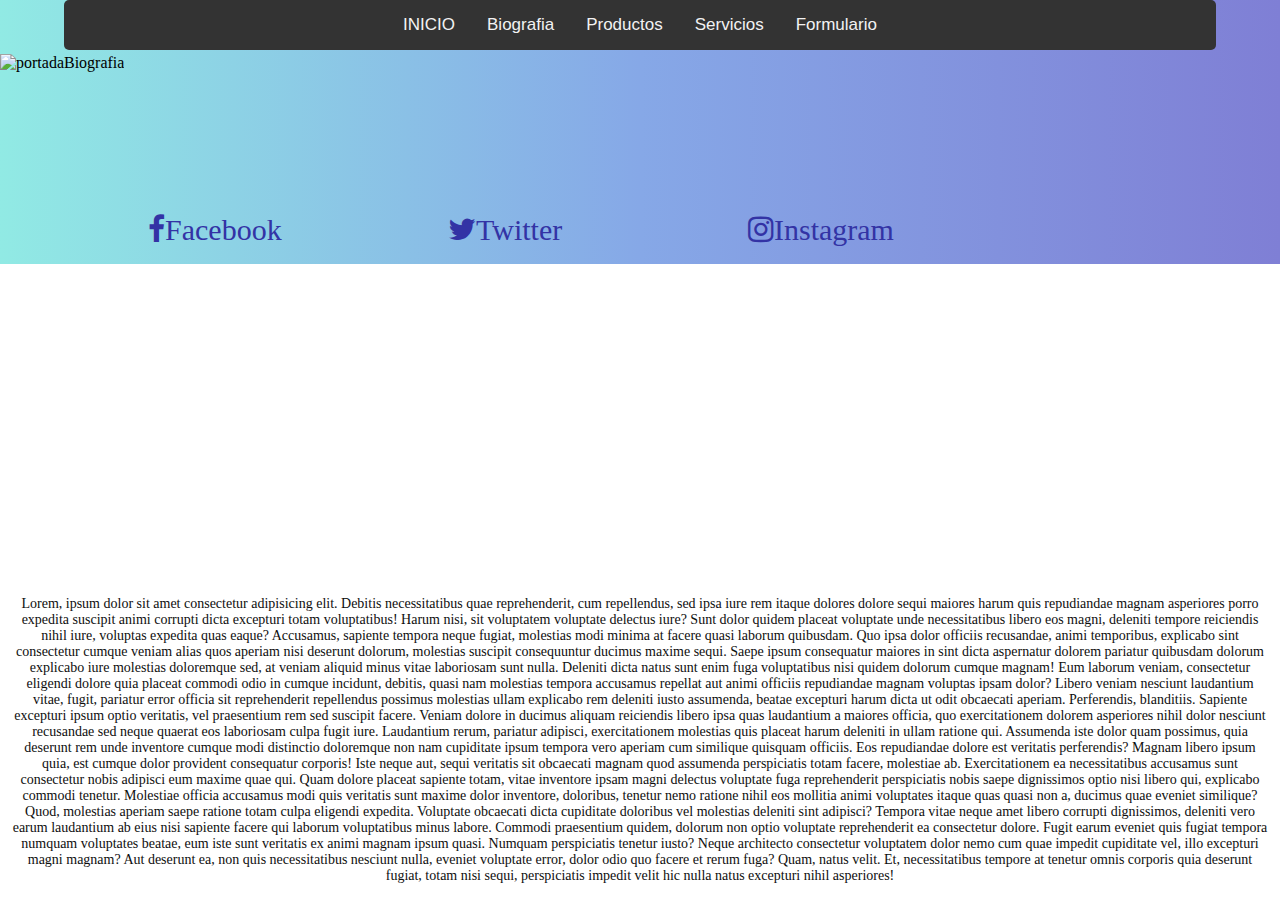
==== pages/biografia.html @ efdd9f63 "agregando cosas" ====
<!DOCTYPE html>
<html lang="en">
<head>
    <meta charset="UTF-8">
    <meta http-equiv="X-UA-Compatible" content="IE=edge">
    <meta name="viewport" content="width=device-width, initial-scale=1.0">
    <link rel="stylesheet" href="https://cdnjs.cloudflare.com/ajax/libs/font-awesome/4.7.0/css/font-awesome.min.css">
    <link rel="stylesheet" href="../css/style.css">
    <title>Document</title>
</head>
<body>
    <div class="gridBio">
        <header class="headerBio">
          <nav class="nav">
            <ul>
              <li><a href="../index.html">INICIO</a></li>
              <li><a href="biografia.html">Biografia</a></li>
              <li><a href="productos.html">Productos</a></li>
              <li><a href="servicios.html">Servicios</a></li>
              <li><a href="formulario.html">Formulario</a></li>
            </ul>
          </nav>
        </header>
        
        <main class="mainBio">
            <div class="imgDesc">
                <div class="port">
                    <img src="https://placekitten.com/500/700" alt="portadaBiografia">
                </div>
                <div class="text">
                    <p>Lorem, ipsum dolor sit amet consectetur adipisicing elit. Debitis necessitatibus quae reprehenderit, cum repellendus, sed ipsa iure rem itaque dolores dolore sequi maiores harum quis repudiandae magnam asperiores porro expedita suscipit animi corrupti dicta excepturi totam voluptatibus! Harum nisi, sit voluptatem voluptate delectus iure? Sunt dolor quidem placeat voluptate unde necessitatibus libero eos magni, deleniti tempore reiciendis nihil iure, voluptas expedita quas eaque? Accusamus, sapiente tempora neque fugiat, molestias modi minima at facere quasi laborum quibusdam. Quo ipsa dolor officiis recusandae, animi temporibus, explicabo sint consectetur cumque veniam alias quos aperiam nisi deserunt dolorum, molestias suscipit consequuntur ducimus maxime sequi. Saepe ipsum consequatur maiores in sint dicta aspernatur dolorem pariatur quibusdam dolorum explicabo iure molestias doloremque sed, at veniam aliquid minus vitae laboriosam sunt nulla. Deleniti dicta natus sunt enim fuga voluptatibus nisi quidem dolorum cumque magnam! Eum laborum veniam, consectetur eligendi dolore quia placeat commodi odio in cumque incidunt, debitis, quasi nam molestias tempora accusamus repellat aut animi officiis repudiandae magnam voluptas ipsam dolor? Libero veniam nesciunt laudantium vitae, fugit, pariatur error officia sit reprehenderit repellendus possimus molestias ullam explicabo rem deleniti iusto assumenda, beatae excepturi harum dicta ut odit obcaecati aperiam. Perferendis, blanditiis. Sapiente excepturi ipsum optio veritatis, vel praesentium rem sed suscipit facere. Veniam dolore in ducimus aliquam reiciendis libero ipsa quas laudantium a maiores officia, quo exercitationem dolorem asperiores nihil dolor nesciunt recusandae sed neque quaerat eos laboriosam culpa fugit iure. Laudantium rerum, pariatur adipisci, exercitationem molestias quis placeat harum deleniti in ullam ratione qui. Assumenda iste dolor quam possimus, quia deserunt rem unde inventore cumque modi distinctio doloremque non nam cupiditate ipsum tempora vero aperiam cum similique quisquam officiis. Eos repudiandae dolore est veritatis perferendis? Magnam libero ipsum quia, est cumque dolor provident consequatur corporis! Iste neque aut, sequi veritatis sit obcaecati magnam quod assumenda perspiciatis totam facere, molestiae ab. Exercitationem ea necessitatibus accusamus sunt consectetur nobis adipisci eum maxime quae qui. Quam dolore placeat sapiente totam, vitae inventore ipsam magni delectus voluptate fuga reprehenderit perspiciatis nobis saepe dignissimos optio nisi libero qui, explicabo commodi tenetur. Molestiae officia accusamus modi quis veritatis sunt maxime dolor inventore, doloribus, tenetur nemo ratione nihil eos mollitia animi voluptates itaque quas quasi non a, ducimus quae eveniet similique? Quod, molestias aperiam saepe ratione totam culpa eligendi expedita. Voluptate obcaecati dicta cupiditate doloribus vel molestias deleniti sint adipisci? Tempora vitae neque amet libero corrupti dignissimos, deleniti vero earum laudantium ab eius nisi sapiente facere qui laborum voluptatibus minus labore. Commodi praesentium quidem, dolorum non optio voluptate reprehenderit ea consectetur dolore. Fugit earum eveniet quis fugiat tempora numquam voluptates beatae, eum iste sunt veritatis ex animi magnam ipsum quasi. Numquam perspiciatis tenetur iusto? Neque architecto consectetur voluptatem dolor nemo cum quae impedit cupiditate vel, illo excepturi magni magnam? Aut deserunt ea, non quis necessitatibus nesciunt nulla, eveniet voluptate error, dolor odio quo facere et rerum fuga? Quam, natus velit. Et, necessitatibus tempore at tenetur omnis corporis quia deserunt fugiat, totam nisi sequi, perspiciatis impedit velit hic nulla natus excepturi nihil asperiores!</p>
                </div>
            </div>
        </main>

        <footer class="footerBio">
            <div class="social">
                <a href="#" class="fa fa-facebook">Facebook</a>
                <a href="#" class="fa fa-twitter">Twitter</a>
                <a href="#" class="fa fa-instagram">Instagram</a>
            </div>
        </footer>
    </div>
</body>
</html>
---- css/style.css ----
@import url("https://fonts.googleapis.com/css2?family=Quicksand:wght@300..700&display=swap");
* {
  margin: 0;
  padding: 0;
  box-sizing: border-box; }

nav {
  overflow: hidden;
  background-color: #333;
  position: static;
  top: 0;
  width: 90%;
  border-radius: 5px;
  margin: 0 5%; }
  nav ul {
    text-align: center;
    list-style-type: none;
    list-style-type: none;
    margin: 0;
    padding: 15px; }
    nav ul li {
      display: inline;
      font-family: "Fira Sans", sans-serif;
      font-size: 17px; }
      nav ul li a {
        color: #f2f2f2;
        text-decoration: none;
        padding: 14px; }
        nav ul li a:hover {
          background-color: #111; }

.slideshow-container {
  max-width: 1000px;
  position: relative;
  margin: auto; }

.mySlides {
  display: none; }

.prev,
.next {
  cursor: pointer;
  position: absolute;
  top: 50%;
  width: auto;
  margin-top: -22px;
  padding: 16px;
  color: white;
  font-weight: bold;
  font-size: 18px;
  transition: 0.6s ease;
  border-radius: 0 3px 3px 0;
  user-select: none; }

.next {
  right: 0;
  border-radius: 3px 0 0 3px; }

.prev:hover,
.next:hover {
  background-color: rgba(0, 0, 0, 0.8); }

.text {
  color: #f2f2f2;
  font-size: 15px;
  padding: 8px 12px;
  position: absolute;
  bottom: 8px;
  width: 100%;
  text-align: center; }

.numbertext {
  color: #f2f2f2;
  font-size: 12px;
  padding: 8px 12px;
  position: absolute;
  top: 0; }

.dot {
  cursor: pointer;
  height: 15px;
  width: 15px;
  margin: 0 2px;
  background-color: #bbb;
  border-radius: 50%;
  display: inline-block;
  transition: background-color 0.6s ease; }

.active,
.dot:hover {
  background-color: #717171; }

.fade {
  -webkit-animation-name: fade;
  -webkit-animation-duration: 1.5s;
  animation-name: fade;
  animation-duration: 1.5s; }

.container {
  display: flex;
  flex-wrap: wrap;
  justify-content: center;
  max-width: 100%;
  margin-block: 2rem;
  gap: 2rem; }

img {
  max-width: 100%;
  display: block;
  object-fit: cover; }

.card {
  display: flex;
  flex-direction: column;
  width: clamp(20rem, calc(20rem + 2vw), 22rem);
  overflow: hidden;
  box-shadow: 0 0.1rem 1rem rgba(0, 0, 0, 0.1);
  border-radius: 1em;
  background: #ECE9E6;
  background: linear-gradient(to right, #FFFFFF, #ECE9E6);
  text-align: center;
  align-items: center; }

.card__body {
  padding: 1rem;
  display: flex;
  flex-direction: column;
  gap: .5rem; }

.tag {
  align-self: flex-start;
  padding: .25em .75em;
  border-radius: 1em;
  font-size: .75rem; }

.tag + .tag {
  margin-left: .5em; }

.tag-blue {
  background: #56CCF2;
  background: linear-gradient(to bottom, #2F80ED, #56CCF2);
  color: #fafafa; }

.tag-brown {
  background: #D1913C;
  background: linear-gradient(to bottom, #FFD194, #D1913C);
  color: #fafafa; }

.tag-red {
  background: #cb2d3e;
  background: linear-gradient(to bottom, #ef473a, #cb2d3e);
  color: #fafafa; }

.card__body h4 {
  font-size: 1.5rem;
  text-transform: capitalize; }

.card__footer {
  display: flex;
  padding: 1rem;
  margin-top: auto; }

.user {
  display: flex;
  gap: .5rem; }

.user__image {
  border-radius: 50%; }

.user__info > small {
  color: #666; }

.nav {
  display: inline-block; }

.imgDesc {
  display: block; }
  .imgDesc .text p {
    display: inline-block; }
  .imgDesc .port {
    display: inline-block; }

.gridBio {
  display: grid;
  grid-template-columns: 1fr 1fr;
  grid-template-rows: 0.2fr 1fr 1fr .2fr;
  grid-auto-columns: 1fr;
  gap: 0px 0px;
  grid-auto-flow: row;
  background: #7f7fd5;
  background: linear-gradient(to right, #91eae4, #86a8e7, #7f7fd5); }

.footerBio {
  grid-area: 4 / 1 / 5 / 3; }

.headerBio {
  grid-area: 1 / 1 / 2 / 3; }

.mainBio {
  grid-area: 2 / 1 / 4 / 3;
  display: grid;
  grid-auto-columns: 1fr;
  grid-template-columns: 1fr 1fr;
  grid-template-rows: 1fr;
  gap: 0px 0px;
  grid-template-areas: "port text"; }

.port {
  grid-area: port; }

.text {
  grid-area: text; }

.port {
  grid-area: 2 / 1 / 3 / 2; }

.text {
  grid-area: 2 / 2 / 4 / 3; }

.gridForm, .footerForm {
  font-family: "Quicksand", sans-serif;
  display: grid;
  background: #7f7fd5;
  background: linear-gradient(to right, #91eae4, #86a8e7, #7f7fd5); }

.footerForm {
  text-align: center; }

.contact_form {
  width: 60%;
  height: auto;
  margin: 80px auto;
  border-radius: 10px;
  padding-top: 30px;
  padding-bottom: 20px;
  background-color: #fbfbfb;
  padding-left: 30px; }

input {
  background-color: #fbfbfb;
  width: 408px;
  height: 40px;
  border-radius: 5px;
  border-style: solid;
  border-width: 1px;
  border-color: #7f7fd5;
  margin-top: 10px;
  padding-left: 10px;
  margin-bottom: 20px; }

textarea {
  background-color: #fbfbfb;
  width: 405px;
  height: 150px;
  border-radius: 5px;
  border-style: solid;
  border-width: 1px;
  border-color: #7f7fd5;
  margin-top: 10px;
  padding-left: 10px;
  margin-bottom: 20px;
  padding-top: 15px; }

label {
  display: block;
  float: center; }

.btn-form {
  height: 45px;
  padding-left: 5px;
  padding-right: 5px;
  margin-bottom: 20px;
  margin-top: 10px;
  text-transform: uppercase;
  background-color: #7f7fd5;
  border-color: #7f7fd5;
  border-style: solid;
  border-radius: 10px;
  width: 420px;
  cursor: pointer; }

.btn-form:hover {
  background-color: #3e3eaf; }

button p {
  color: #fff; }

span {
  color: #7f7fd5; }

.aviso {
  font-size: 13px;
  color: #0e0e0e; }

h1 {
  font-size: 39px;
  text-align: letf;
  padding-bottom: 20px;
  color: #7f7fd5; }

h3 {
  font-size: 16px;
  padding-bottom: 30px;
  color: #0e0e0e; }

p {
  font-size: 14px;
  color: #0e0e0e; }

::-webkit-input-placeholder {
  color: #a8a8a8; }

::-webkit-textarea-placeholder {
  color: #a8a8a8; }

.formulario input:focus {
  outline: 0;
  border: 1px solid #97d848; }

.formulario textarea:focus {
  outline: 0;
  border: 1px solid #97d848; }

.gridIndex, .footerIndex {
  font-family: "Quicksand", sans-serif;
  display: grid;
  background: #7f7fd5;
  background: linear-gradient(to right, #91eae4, #86a8e7, #7f7fd5); }

.footerIndex {
  text-align: center; }

.buscador {
  text-align: center;
  margin: 50px 0;
  color: violet; }
  .buscador input {
    width: 50%;
    display: inline-block;
    padding: 15px 32px;
    border: none;
    border-radius: 5px; }
  .buscador .button {
    background-color: #a35edc;
    border: none;
    color: white;
    padding: 15px 32px;
    text-align: center;
    text-decoration: none;
    display: inline-block;
    font-size: 16px;
    border-radius: 5px; }
  .buscador .button:hover {
    background-color: #964fd0; }

.fa {
  margin: 0 10%;
  padding: 20px;
  font-size: 30px;
  width: 30px;
  text-align: center;
  text-decoration: none;
  border-radius: 50%;
  color: #3333a5; }

.fa:hover {
  transform: scale(1.2); }

.footerIndex {
  text-align: center; }

.gridIndex {
  display: grid;
  grid-template-rows: 0.2fr 0.2fr 1fr 1fr 0.2fr;
  grid-auto-columns: 1fr;
  gap: 0px 0px;
  grid-auto-flow: row; }

.buscador {
  grid-area: 2 / 1 / 3 / 2; }

.mainIndex {
  grid-area: 3 / 1 / 5 / 2; }

.nav {
  grid-area: 1 / 1 / 2 / 2; }

.slideshow-container {
  grid-area: 3 / 1 / 4 / 2; }

.gridHijoIndex {
  grid-area: 4 / 1 / 5 / 2; }

.footerIndex {
  grid-area: 5 / 1 / 6 / 2; }

.gridProd, .footerProd {
  font-family: "Quicksand", sans-serif;
  display: grid;
  background: #7f7fd5;
  background: linear-gradient(to right, #91eae4, #86a8e7, #7f7fd5); }

.footerProd {
  text-align: center; }

.btn-primary:hover {
  background-color: #7f7fd5; }

.btn-primary {
  background-color: #303094; }

.gridServ, .footerServ {
  font-family: "Quicksand", sans-serif;
  display: grid;
  background: #7f7fd5;
  background: linear-gradient(to right, #91eae4, #86a8e7, #7f7fd5); }

.serv {
  margin: 10%;
  max-width: 80%;
  display: block; }
  .serv span {
    font-weight: bold; }

.footerServ {
  text-align: center; }
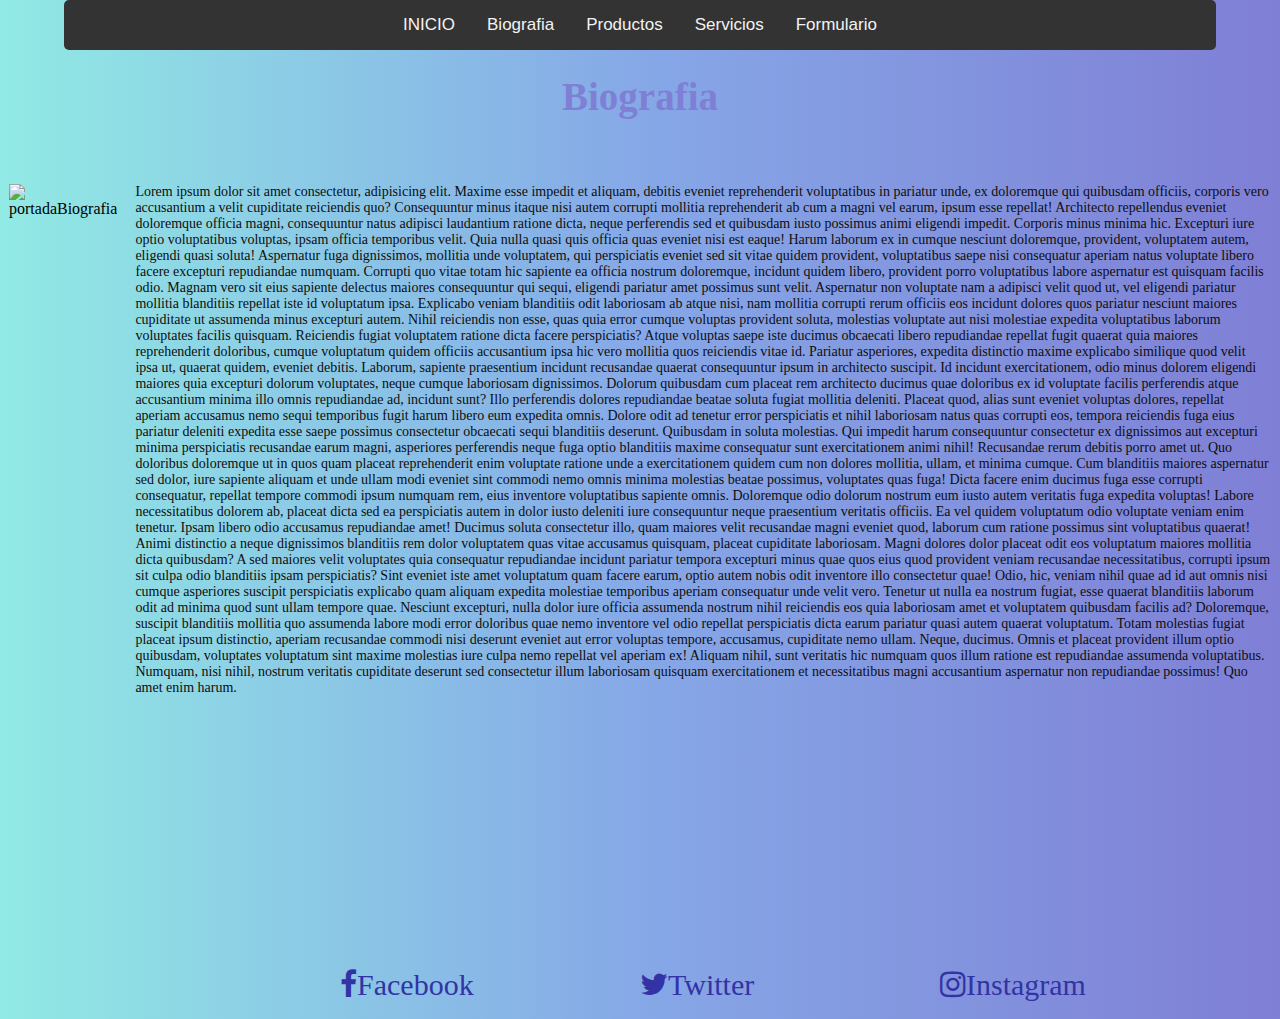
==== commit 2aaa2987: "intentando arreglar la biografía" ====
--- a/pages/biografia.html
+++ b/pages/biografia.html
@@ -23,14 +23,13 @@
         </header>
         
         <main class="mainBio">
-            <div class="imgDesc">
-                <div class="port">
-                    <img src="https://placekitten.com/500/700" alt="portadaBiografia">
+            <h1 class="title">Biografia</h1>
+            <section class="imgDesc"> 
+                <div class="inblo">
+                <img src="https://placekitten.com/500/500" alt="portadaBiografia">
+                <p>Lorem ipsum dolor sit amet consectetur, adipisicing elit. Maxime esse impedit et aliquam, debitis eveniet reprehenderit voluptatibus in pariatur unde, ex doloremque qui quibusdam officiis, corporis vero accusantium a velit cupiditate reiciendis quo? Consequuntur minus itaque nisi autem corrupti mollitia reprehenderit ab cum a magni vel earum, ipsum esse repellat! Architecto repellendus eveniet doloremque officia magni, consequuntur natus adipisci laudantium ratione dicta, neque perferendis sed et quibusdam iusto possimus animi eligendi impedit. Corporis minus minima hic. Excepturi iure optio voluptatibus voluptas, ipsam officia temporibus velit. Quia nulla quasi quis officia quas eveniet nisi est eaque! Harum laborum ex in cumque nesciunt doloremque, provident, voluptatem autem, eligendi quasi soluta! Aspernatur fuga dignissimos, mollitia unde voluptatem, qui perspiciatis eveniet sed sit vitae quidem provident, voluptatibus saepe nisi consequatur aperiam natus voluptate libero facere excepturi repudiandae numquam. Corrupti quo vitae totam hic sapiente ea officia nostrum doloremque, incidunt quidem libero, provident porro voluptatibus labore aspernatur est quisquam facilis odio. Magnam vero sit eius sapiente delectus maiores consequuntur qui sequi, eligendi pariatur amet possimus sunt velit. Aspernatur non voluptate nam a adipisci velit quod ut, vel eligendi pariatur mollitia blanditiis repellat iste id voluptatum ipsa. Explicabo veniam blanditiis odit laboriosam ab atque nisi, nam mollitia corrupti rerum officiis eos incidunt dolores quos pariatur nesciunt maiores cupiditate ut assumenda minus excepturi autem. Nihil reiciendis non esse, quas quia error cumque voluptas provident soluta, molestias voluptate aut nisi molestiae expedita voluptatibus laborum voluptates facilis quisquam. Reiciendis fugiat voluptatem ratione dicta facere perspiciatis? Atque voluptas saepe iste ducimus obcaecati libero repudiandae repellat fugit quaerat quia maiores reprehenderit doloribus, cumque voluptatum quidem officiis accusantium ipsa hic vero mollitia quos reiciendis vitae id. Pariatur asperiores, expedita distinctio maxime explicabo similique quod velit ipsa ut, quaerat quidem, eveniet debitis. Laborum, sapiente praesentium incidunt recusandae quaerat consequuntur ipsum in architecto suscipit. Id incidunt exercitationem, odio minus dolorem eligendi maiores quia excepturi dolorum voluptates, neque cumque laboriosam dignissimos. Dolorum quibusdam cum placeat rem architecto ducimus quae doloribus ex id voluptate facilis perferendis atque accusantium minima illo omnis repudiandae ad, incidunt sunt? Illo perferendis dolores repudiandae beatae soluta fugiat mollitia deleniti. Placeat quod, alias sunt eveniet voluptas dolores, repellat aperiam accusamus nemo sequi temporibus fugit harum libero eum expedita omnis. Dolore odit ad tenetur error perspiciatis et nihil laboriosam natus quas corrupti eos, tempora reiciendis fuga eius pariatur deleniti expedita esse saepe possimus consectetur obcaecati sequi blanditiis deserunt. Quibusdam in soluta molestias. Qui impedit harum consequuntur consectetur ex dignissimos aut excepturi minima perspiciatis recusandae earum magni, asperiores perferendis neque fuga optio blanditiis maxime consequatur sunt exercitationem animi nihil! Recusandae rerum debitis porro amet ut. Quo doloribus doloremque ut in quos quam placeat reprehenderit enim voluptate ratione unde a exercitationem quidem cum non dolores mollitia, ullam, et minima cumque. Cum blanditiis maiores aspernatur sed dolor, iure sapiente aliquam et unde ullam modi eveniet sint commodi nemo omnis minima molestias beatae possimus, voluptates quas fuga! Dicta facere enim ducimus fuga esse corrupti consequatur, repellat tempore commodi ipsum numquam rem, eius inventore voluptatibus sapiente omnis. Doloremque odio dolorum nostrum eum iusto autem veritatis fuga expedita voluptas! Labore necessitatibus dolorem ab, placeat dicta sed ea perspiciatis autem in dolor iusto deleniti iure consequuntur neque praesentium veritatis officiis. Ea vel quidem voluptatum odio voluptate veniam enim tenetur. Ipsam libero odio accusamus repudiandae amet! Ducimus soluta consectetur illo, quam maiores velit recusandae magni eveniet quod, laborum cum ratione possimus sint voluptatibus quaerat! Animi distinctio a neque dignissimos blanditiis rem dolor voluptatem quas vitae accusamus quisquam, placeat cupiditate laboriosam. Magni dolores dolor placeat odit eos voluptatum maiores mollitia dicta quibusdam? A sed maiores velit voluptates quia consequatur repudiandae incidunt pariatur tempora excepturi minus quae quos eius quod provident veniam recusandae necessitatibus, corrupti ipsum sit culpa odio blanditiis ipsam perspiciatis? Sint eveniet iste amet voluptatum quam facere earum, optio autem nobis odit inventore illo consectetur quae! Odio, hic, veniam nihil quae ad id aut omnis nisi cumque asperiores suscipit perspiciatis explicabo quam aliquam expedita molestiae temporibus aperiam consequatur unde velit vero. Tenetur ut nulla ea nostrum fugiat, esse quaerat blanditiis laborum odit ad minima quod sunt ullam tempore quae. Nesciunt excepturi, nulla dolor iure officia assumenda nostrum nihil reiciendis eos quia laboriosam amet et voluptatem quibusdam facilis ad? Doloremque, suscipit blanditiis mollitia quo assumenda labore modi error doloribus quae nemo inventore vel odio repellat perspiciatis dicta earum pariatur quasi autem quaerat voluptatum. Totam molestias fugiat placeat ipsum distinctio, aperiam recusandae commodi nisi deserunt eveniet aut error voluptas tempore, accusamus, cupiditate nemo ullam. Neque, ducimus. Omnis et placeat provident illum optio quibusdam, voluptates voluptatum sint maxime molestias iure culpa nemo repellat vel aperiam ex! Aliquam nihil, sunt veritatis hic numquam quos illum ratione est repudiandae assumenda voluptatibus. Numquam, nisi nihil, nostrum veritatis cupiditate deserunt sed consectetur illum laboriosam quisquam exercitationem et necessitatibus magni accusantium aspernatur non repudiandae possimus! Quo amet enim harum.</p>
                 </div>
-                <div class="text">
-                    <p>Lorem, ipsum dolor sit amet consectetur adipisicing elit. Debitis necessitatibus quae reprehenderit, cum repellendus, sed ipsa iure rem itaque dolores dolore sequi maiores harum quis repudiandae magnam asperiores porro expedita suscipit animi corrupti dicta excepturi totam voluptatibus! Harum nisi, sit voluptatem voluptate delectus iure? Sunt dolor quidem placeat voluptate unde necessitatibus libero eos magni, deleniti tempore reiciendis nihil iure, voluptas expedita quas eaque? Accusamus, sapiente tempora neque fugiat, molestias modi minima at facere quasi laborum quibusdam. Quo ipsa dolor officiis recusandae, animi temporibus, explicabo sint consectetur cumque veniam alias quos aperiam nisi deserunt dolorum, molestias suscipit consequuntur ducimus maxime sequi. Saepe ipsum consequatur maiores in sint dicta aspernatur dolorem pariatur quibusdam dolorum explicabo iure molestias doloremque sed, at veniam aliquid minus vitae laboriosam sunt nulla. Deleniti dicta natus sunt enim fuga voluptatibus nisi quidem dolorum cumque magnam! Eum laborum veniam, consectetur eligendi dolore quia placeat commodi odio in cumque incidunt, debitis, quasi nam molestias tempora accusamus repellat aut animi officiis repudiandae magnam voluptas ipsam dolor? Libero veniam nesciunt laudantium vitae, fugit, pariatur error officia sit reprehenderit repellendus possimus molestias ullam explicabo rem deleniti iusto assumenda, beatae excepturi harum dicta ut odit obcaecati aperiam. Perferendis, blanditiis. Sapiente excepturi ipsum optio veritatis, vel praesentium rem sed suscipit facere. Veniam dolore in ducimus aliquam reiciendis libero ipsa quas laudantium a maiores officia, quo exercitationem dolorem asperiores nihil dolor nesciunt recusandae sed neque quaerat eos laboriosam culpa fugit iure. Laudantium rerum, pariatur adipisci, exercitationem molestias quis placeat harum deleniti in ullam ratione qui. Assumenda iste dolor quam possimus, quia deserunt rem unde inventore cumque modi distinctio doloremque non nam cupiditate ipsum tempora vero aperiam cum similique quisquam officiis. Eos repudiandae dolore est veritatis perferendis? Magnam libero ipsum quia, est cumque dolor provident consequatur corporis! Iste neque aut, sequi veritatis sit obcaecati magnam quod assumenda perspiciatis totam facere, molestiae ab. Exercitationem ea necessitatibus accusamus sunt consectetur nobis adipisci eum maxime quae qui. Quam dolore placeat sapiente totam, vitae inventore ipsam magni delectus voluptate fuga reprehenderit perspiciatis nobis saepe dignissimos optio nisi libero qui, explicabo commodi tenetur. Molestiae officia accusamus modi quis veritatis sunt maxime dolor inventore, doloribus, tenetur nemo ratione nihil eos mollitia animi voluptates itaque quas quasi non a, ducimus quae eveniet similique? Quod, molestias aperiam saepe ratione totam culpa eligendi expedita. Voluptate obcaecati dicta cupiditate doloribus vel molestias deleniti sint adipisci? Tempora vitae neque amet libero corrupti dignissimos, deleniti vero earum laudantium ab eius nisi sapiente facere qui laborum voluptatibus minus labore. Commodi praesentium quidem, dolorum non optio voluptate reprehenderit ea consectetur dolore. Fugit earum eveniet quis fugiat tempora numquam voluptates beatae, eum iste sunt veritatis ex animi magnam ipsum quasi. Numquam perspiciatis tenetur iusto? Neque architecto consectetur voluptatem dolor nemo cum quae impedit cupiditate vel, illo excepturi magni magnam? Aut deserunt ea, non quis necessitatibus nesciunt nulla, eveniet voluptate error, dolor odio quo facere et rerum fuga? Quam, natus velit. Et, necessitatibus tempore at tenetur omnis corporis quia deserunt fugiat, totam nisi sequi, perspiciatis impedit velit hic nulla natus excepturi nihil asperiores!</p>
-                </div>
-            </div>
+            </section>
         </main>
 
         <footer class="footerBio">
--- a/css/style.css
+++ b/css/style.css
@@ -173,49 +173,30 @@
 .nav {
   display: inline-block; }
 
+.title {
+  text-align: center;
+  margin-top: 20px; }
+
 .imgDesc {
-  display: block; }
-  .imgDesc .text p {
-    display: inline-block; }
-  .imgDesc .port {
-    display: inline-block; }
-
-.gridBio {
-  display: grid;
-  grid-template-columns: 1fr 1fr;
-  grid-template-rows: 0.2fr 1fr 1fr .2fr;
-  grid-auto-columns: 1fr;
-  gap: 0px 0px;
-  grid-auto-flow: row;
+  width: 100%;
+  height: 90vh;
+  display: inline-block; }
+  .imgDesc .inblo {
+    display: flex; }
+    .imgDesc .inblo p {
+      margin: 5vh 1vh;
+      float: none; }
+    .imgDesc .inblo img {
+      max-width: 200px;
+      max-height: 200px;
+      margin: 5vh 1vh; }
+
+.gridBio, footerBio {
   background: #7f7fd5;
   background: linear-gradient(to right, #91eae4, #86a8e7, #7f7fd5); }
 
 .footerBio {
-  grid-area: 4 / 1 / 5 / 3; }
-
-.headerBio {
-  grid-area: 1 / 1 / 2 / 3; }
-
-.mainBio {
-  grid-area: 2 / 1 / 4 / 3;
-  display: grid;
-  grid-auto-columns: 1fr;
-  grid-template-columns: 1fr 1fr;
-  grid-template-rows: 1fr;
-  gap: 0px 0px;
-  grid-template-areas: "port text"; }
-
-.port {
-  grid-area: port; }
-
-.text {
-  grid-area: text; }
-
-.port {
-  grid-area: 2 / 1 / 3 / 2; }
-
-.text {
-  grid-area: 2 / 2 / 4 / 3; }
+  text-align: center; }
 
 .gridForm, .footerForm {
   font-family: "Quicksand", sans-serif;
@@ -421,6 +402,13 @@
   display: block; }
   .serv span {
     font-weight: bold; }
+  .serv .parrafo {
+    margin: 10px; }
 
 .footerServ {
   text-align: center; }
+
+.tituloServ {
+  text-align: center;
+  margin-bottom: 15px;
+  color: #2727be; }
